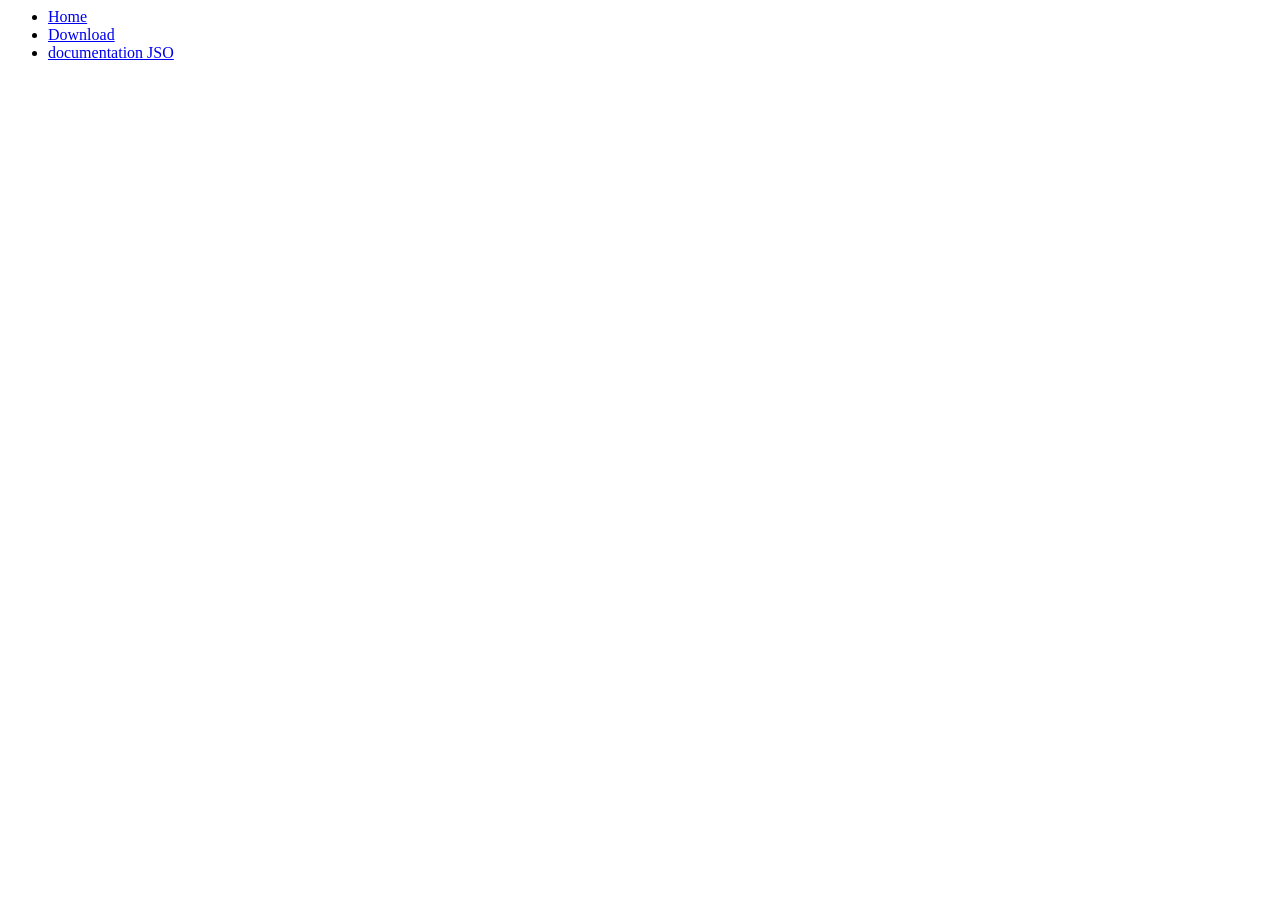
==== documentation.html @ 033cdfbe "Add files via upload" ====
<html>
<head>
<title>JSO - Jeis Security Os</title>
<meta charset="UTF-8">
<meta name="description" content="JSO - Jeis Security Os">
<meta name="keywords" content="JSO - Jeis Security Os">
<meta name="author" content="Lavdosh Jace">
<meta name="viewport" content="width=device-width, initial-scale=1.0">
<link rel="stylesheet" type="text/css" href="css/style.css">
</head>
<body>
<ul>
<li><a class="active" href="index.html">Home</a></li>
<li><a class="" href="download.html">Download</a></li>
<li><a class="" href="documentation.html">documentation JSO</a></li>
</ul>
</body>
</html>
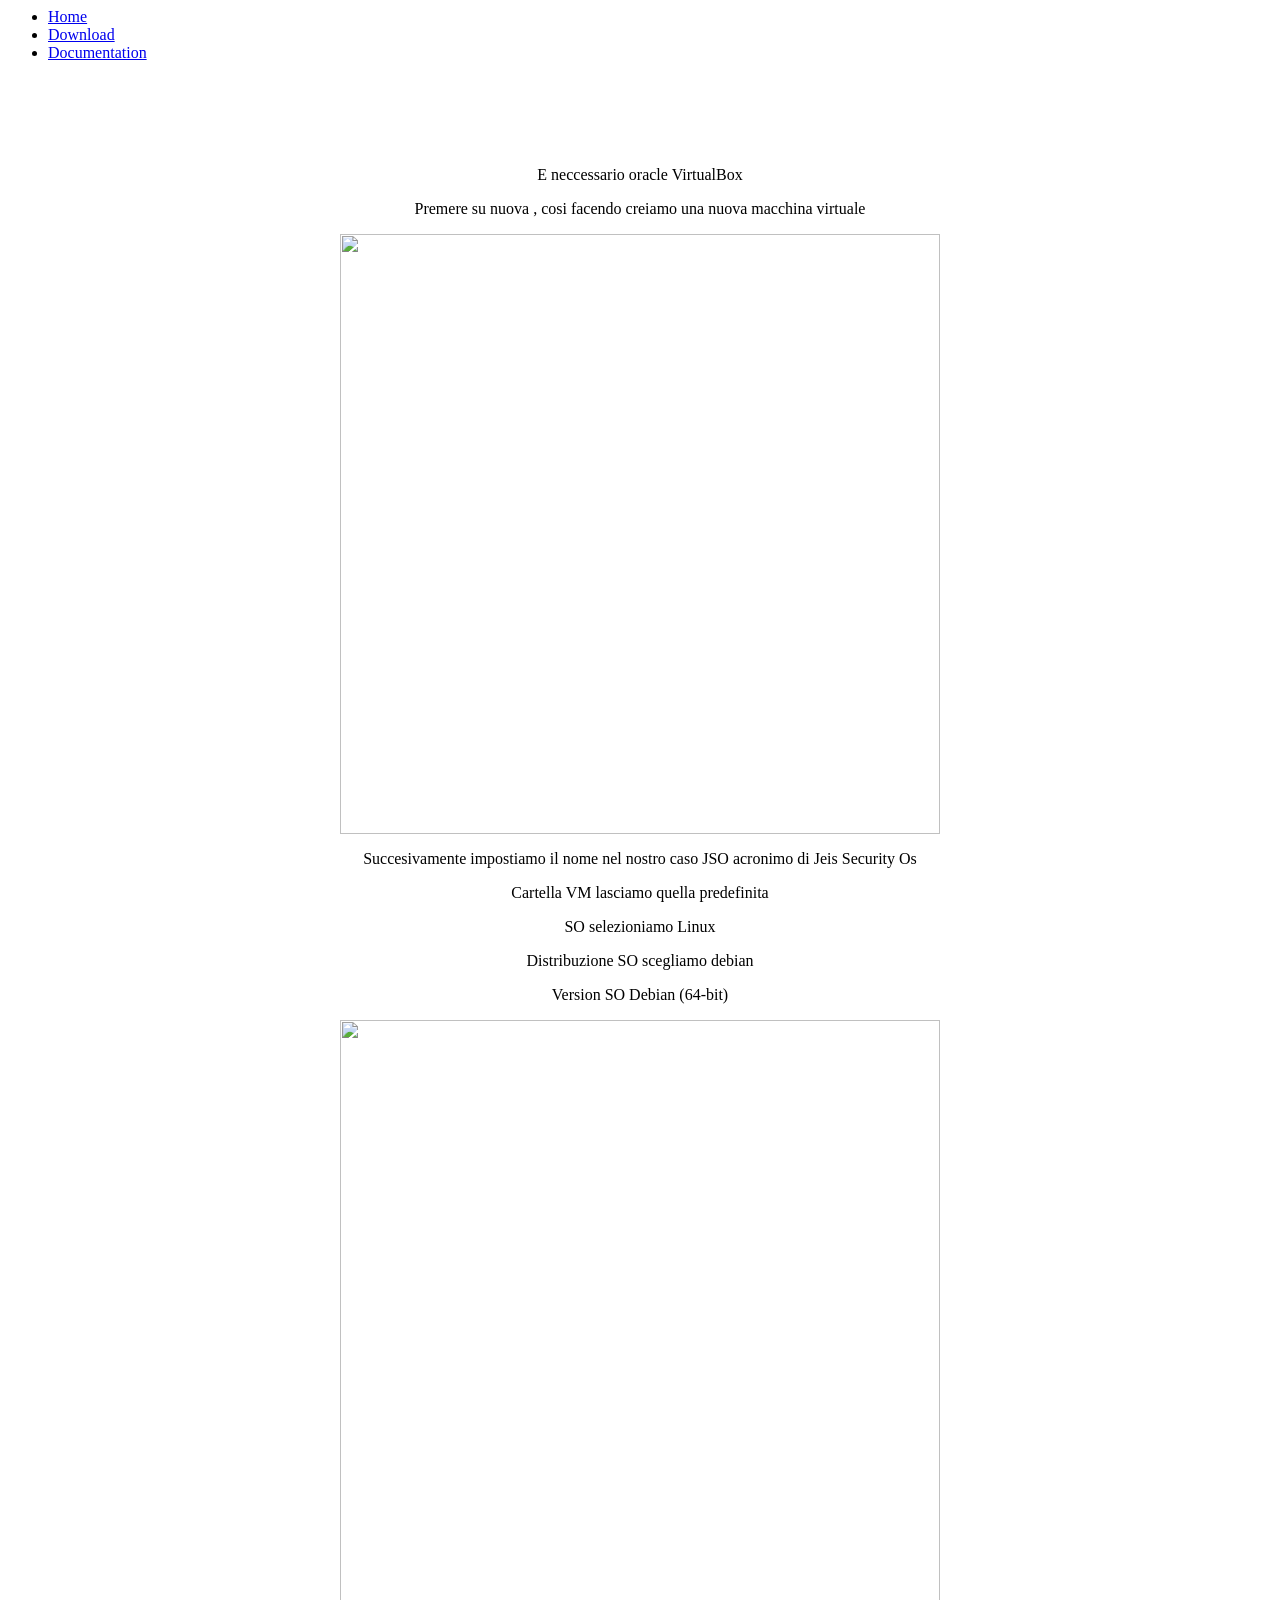
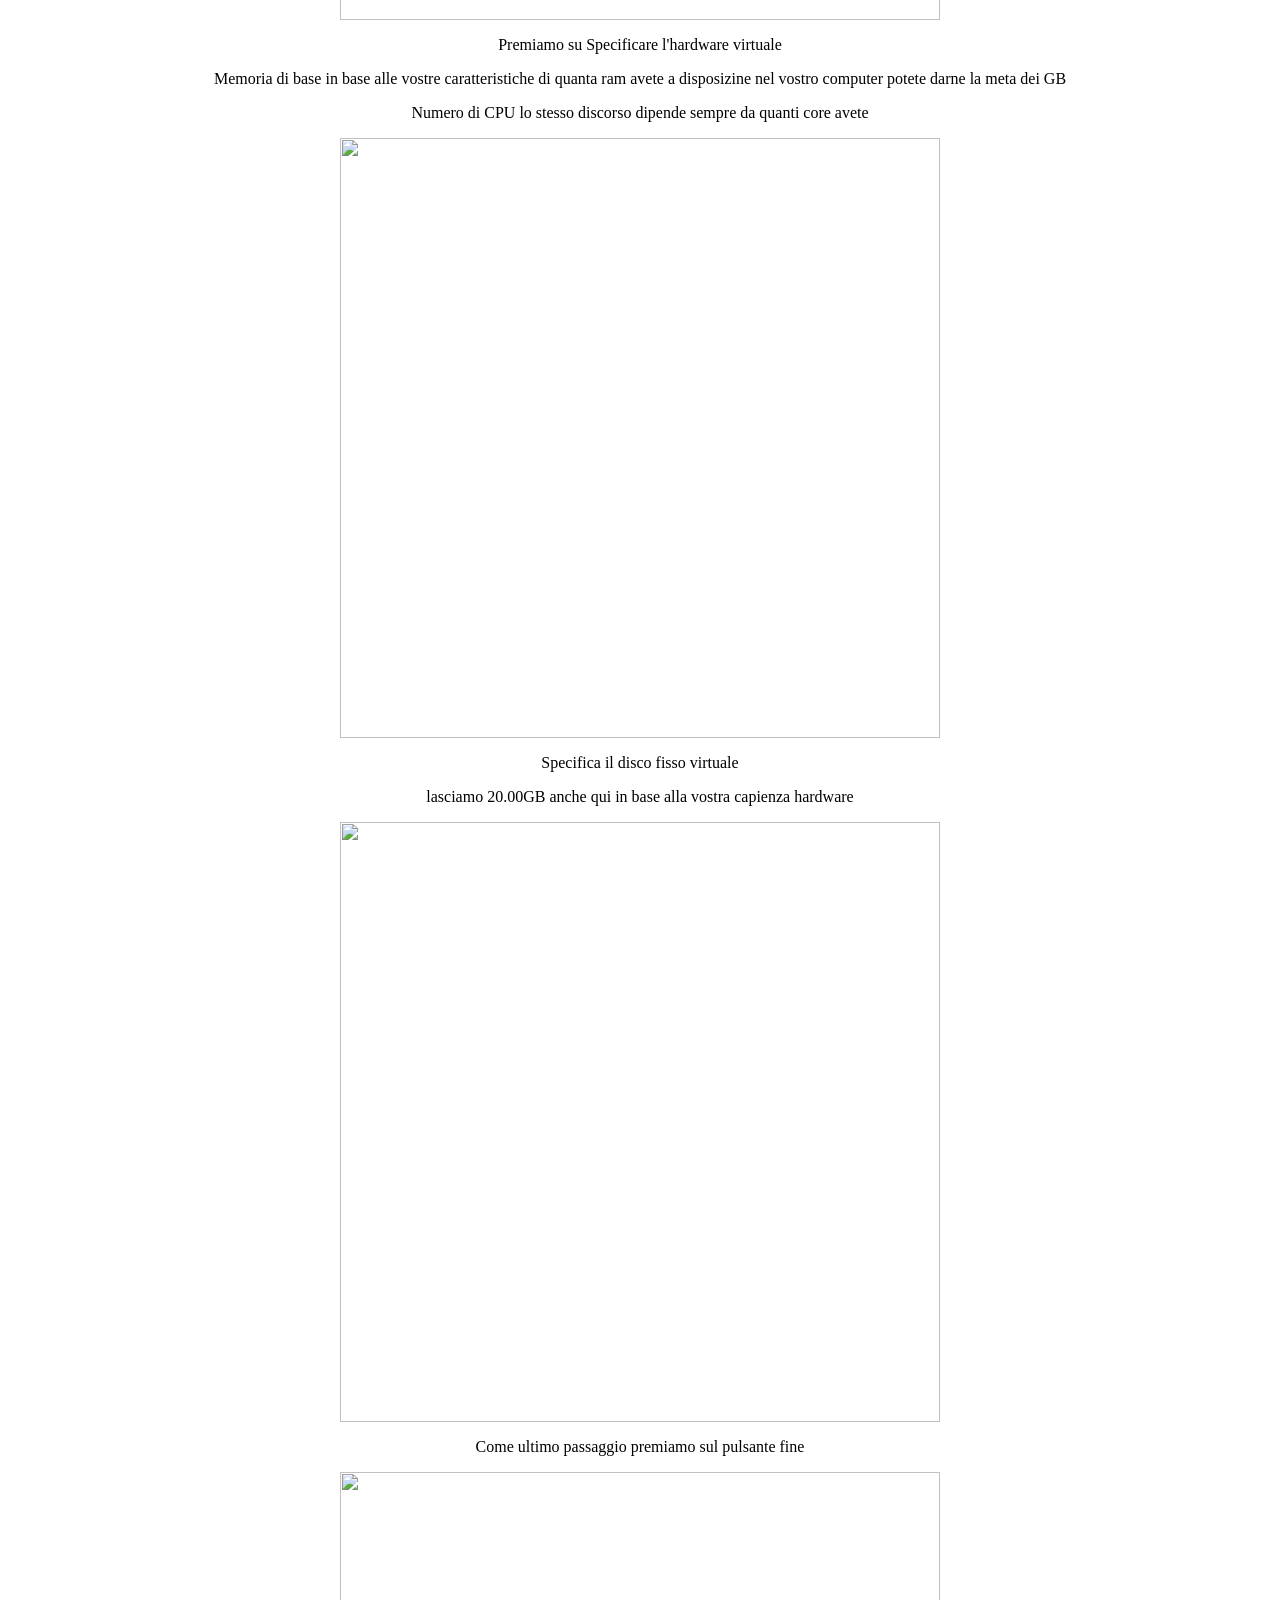
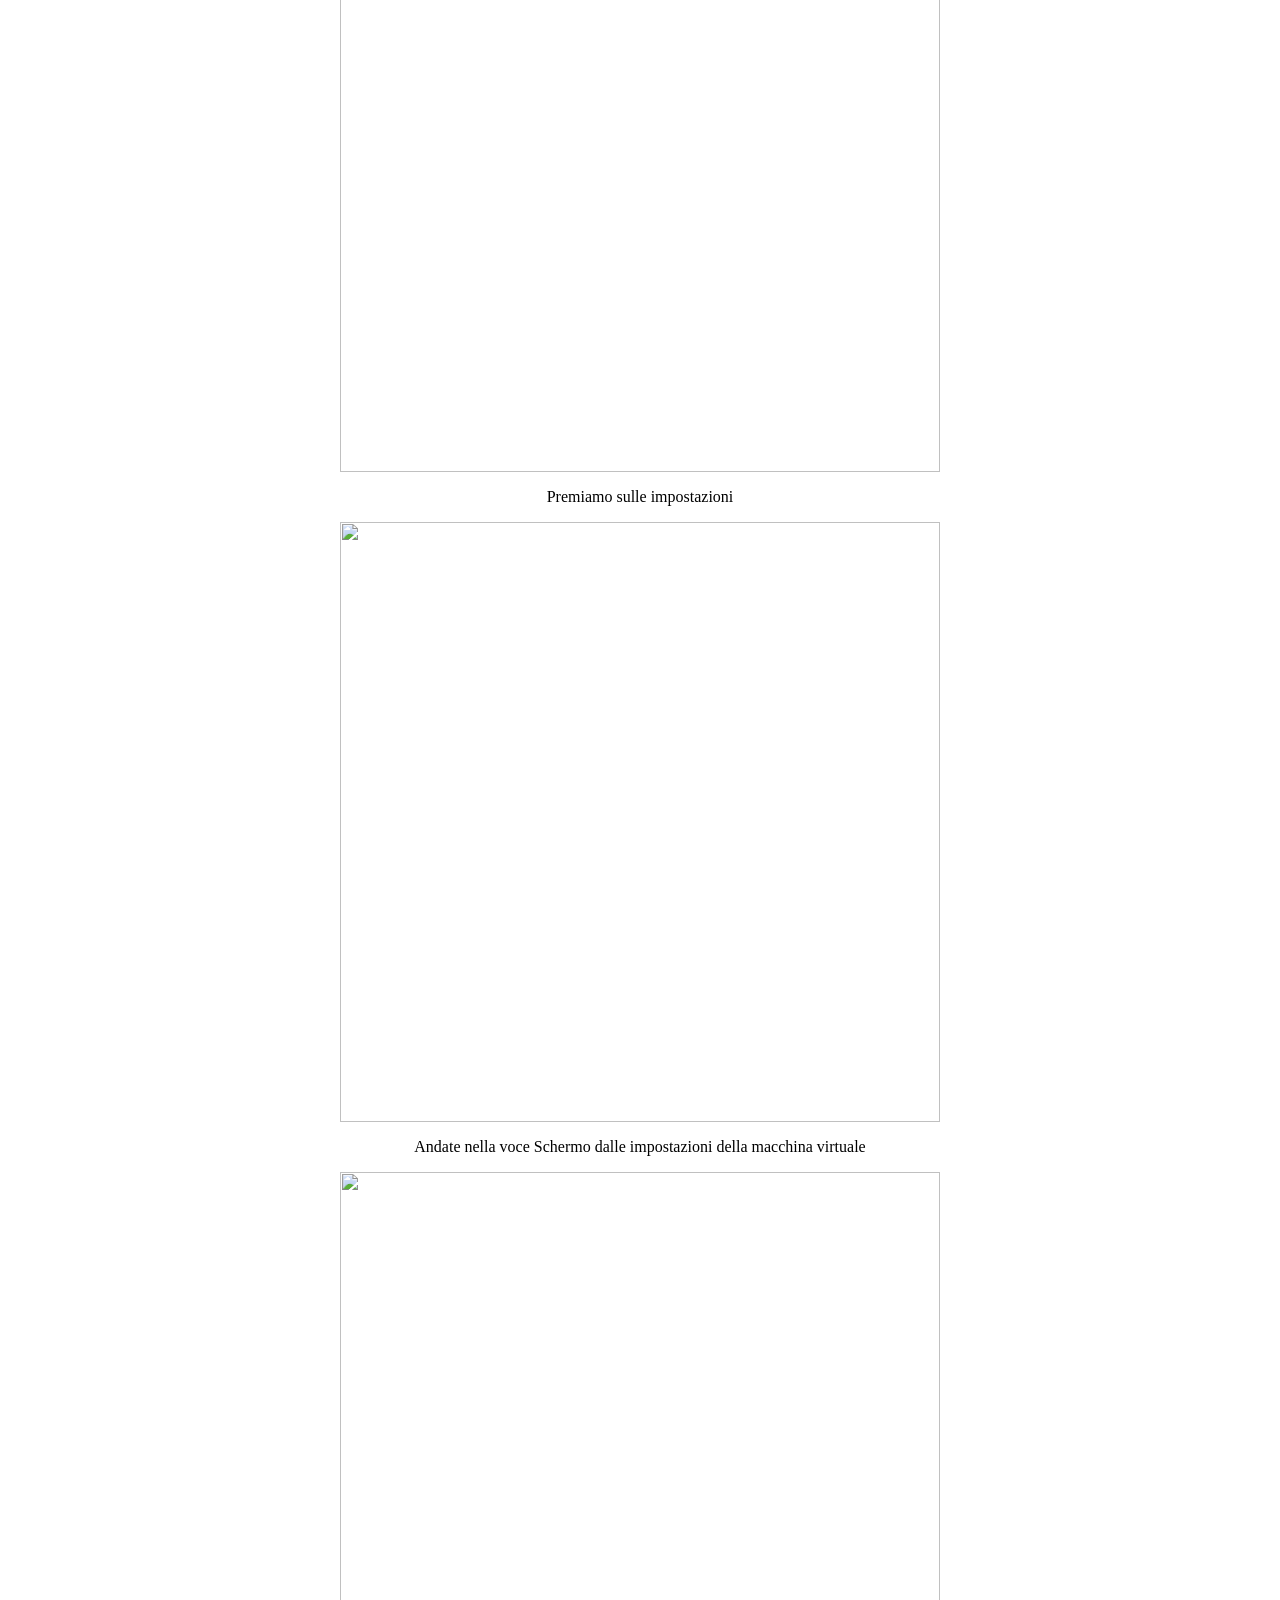
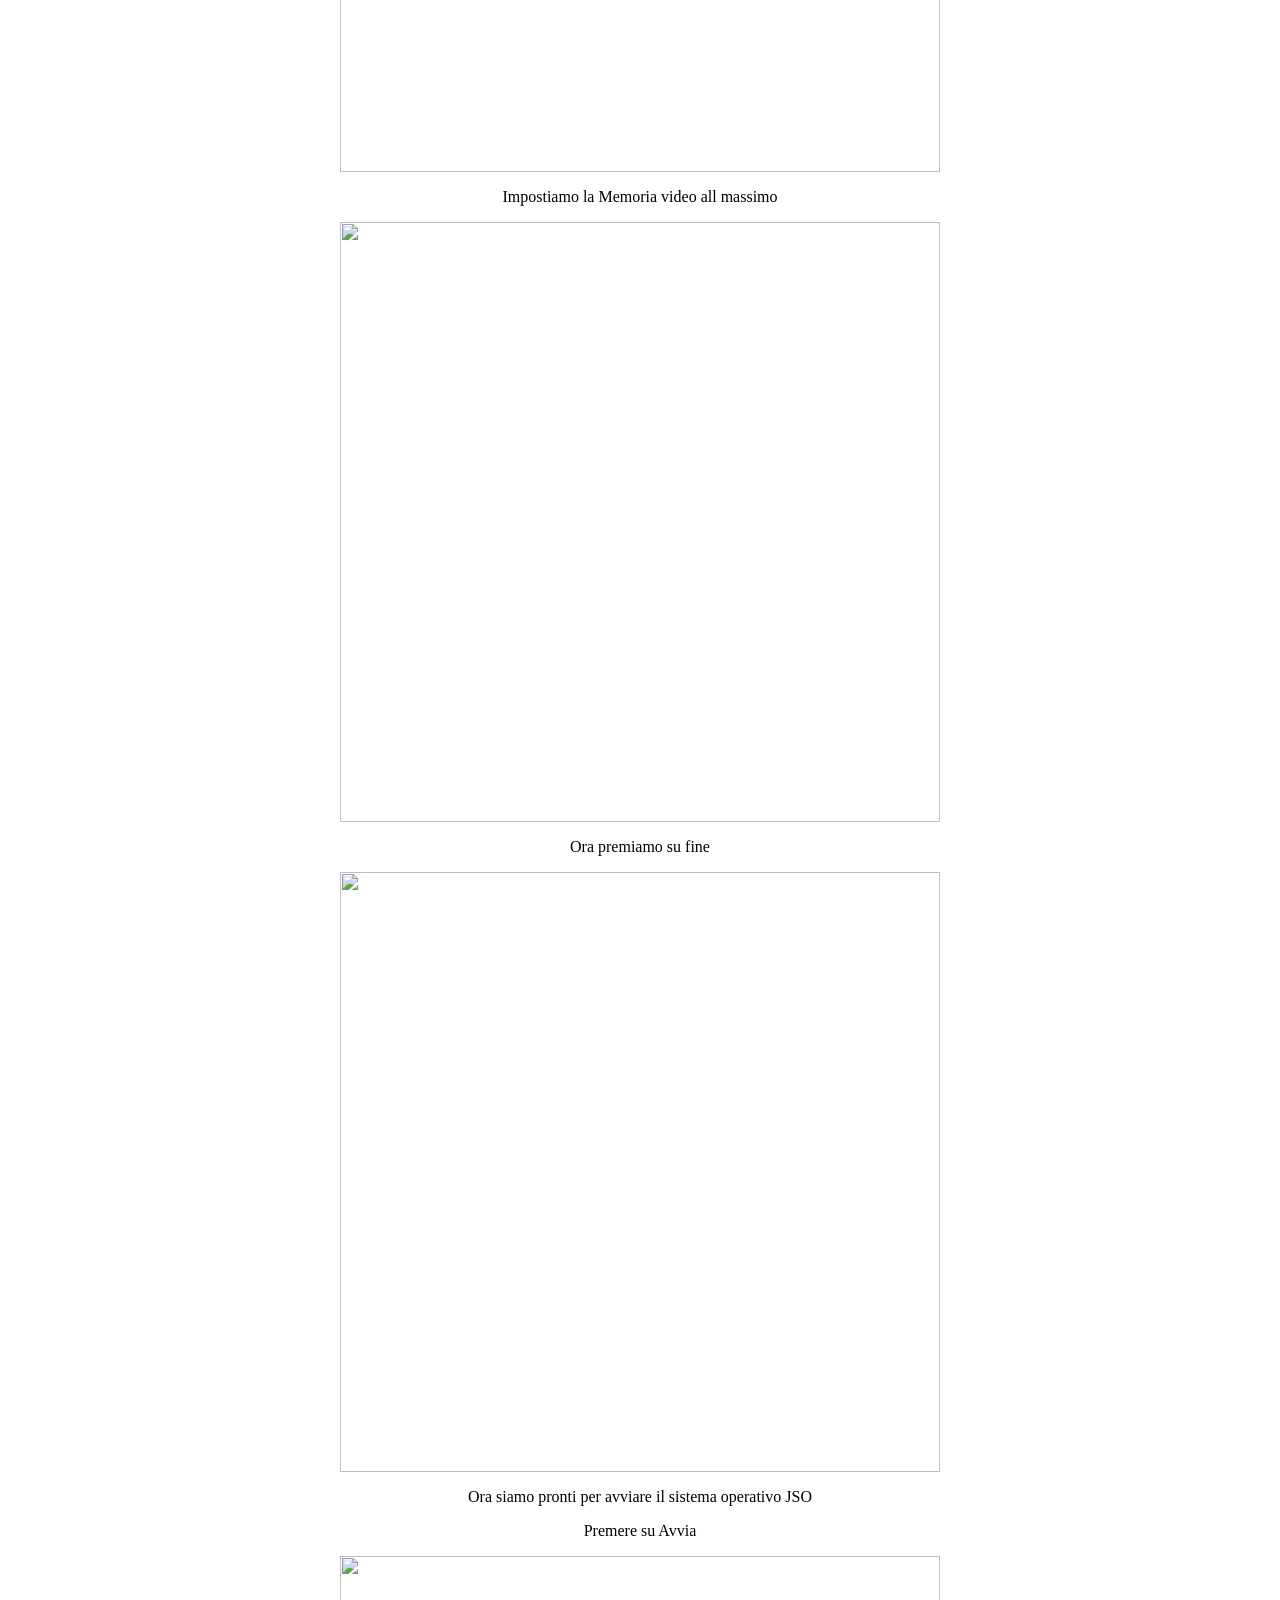
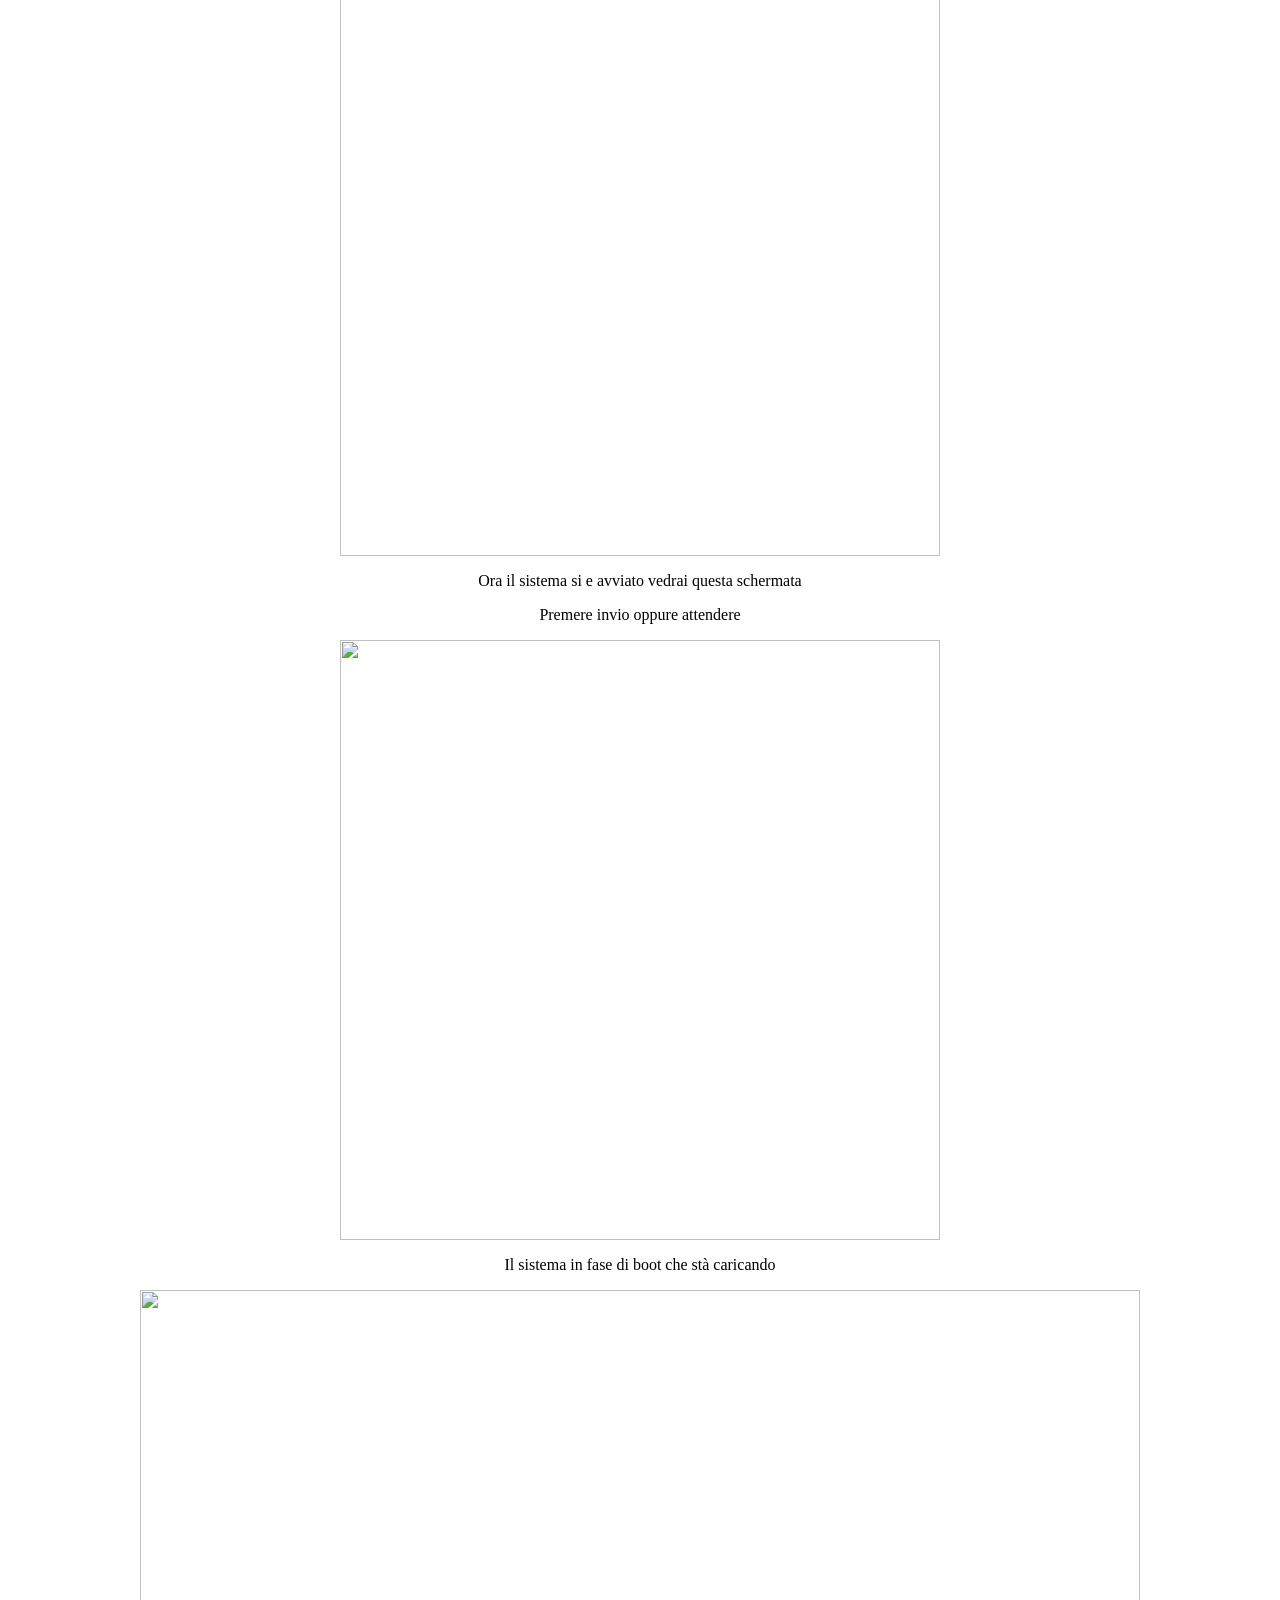
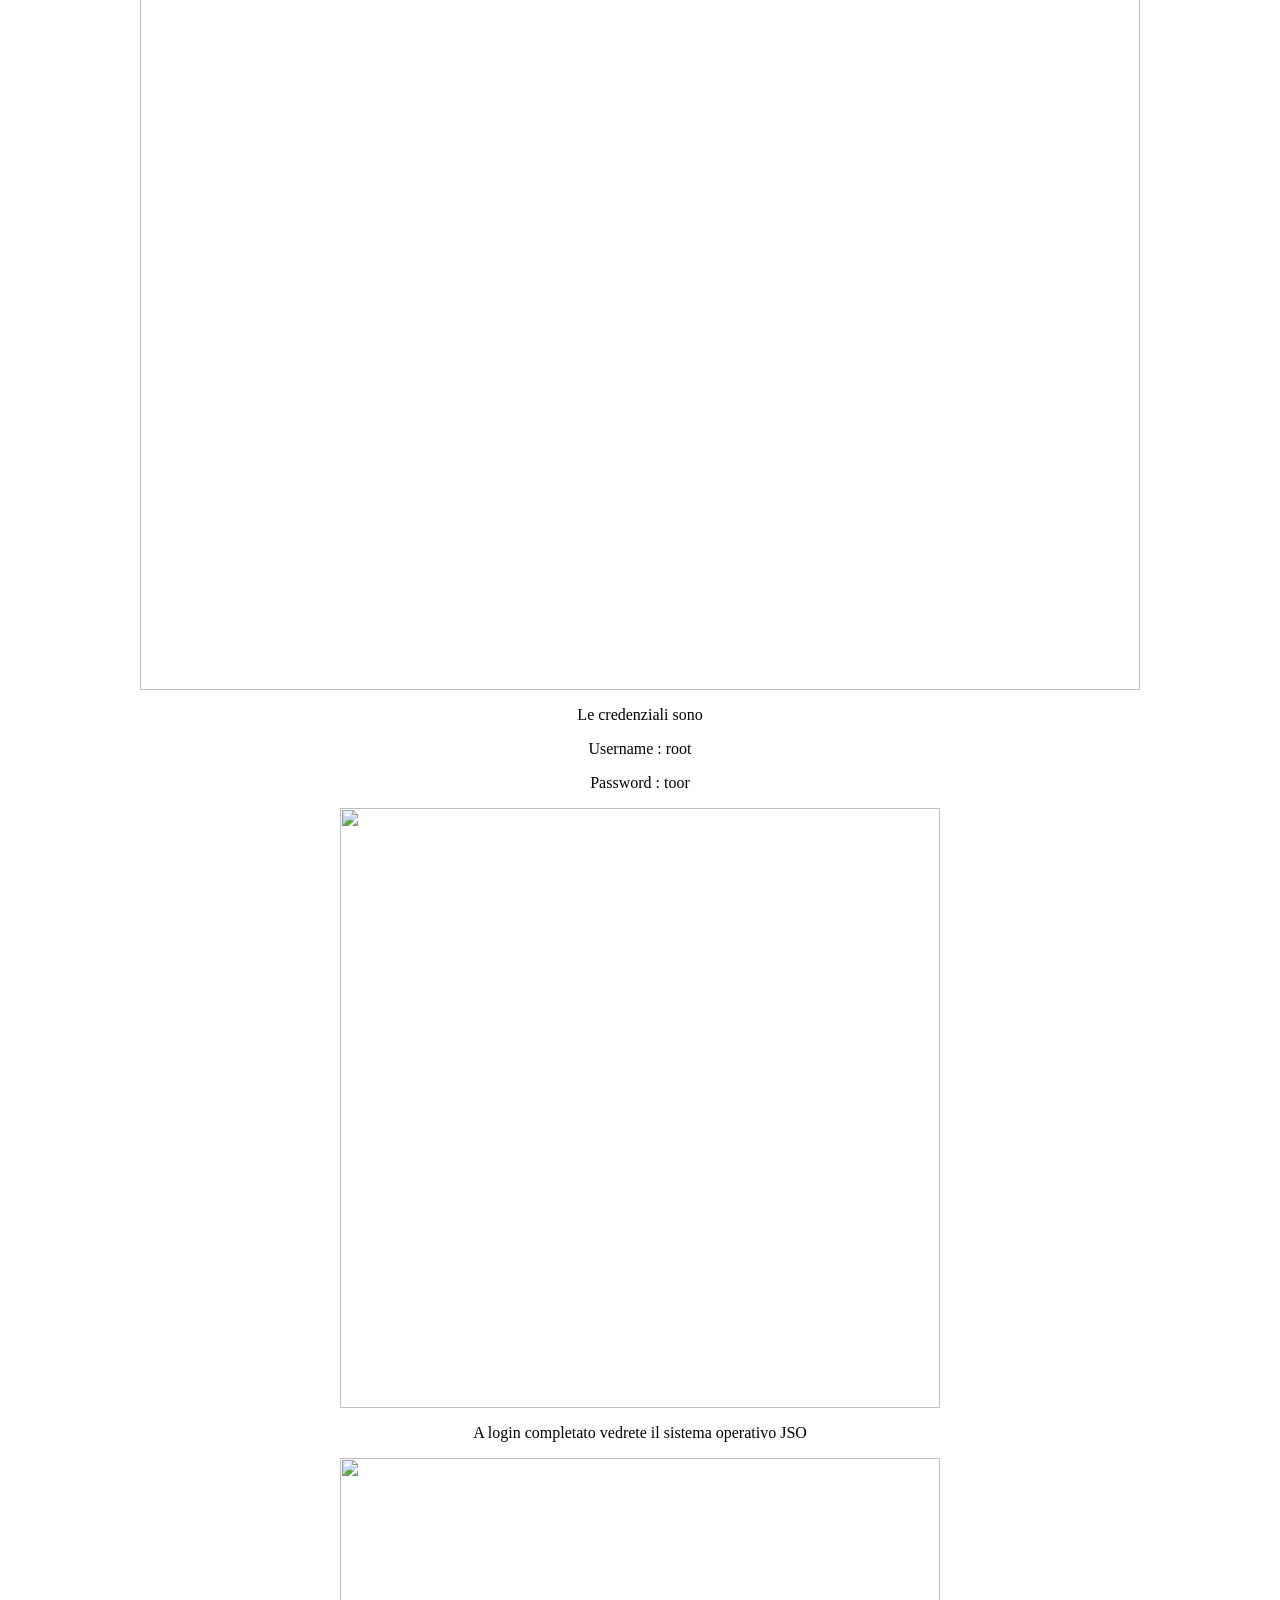
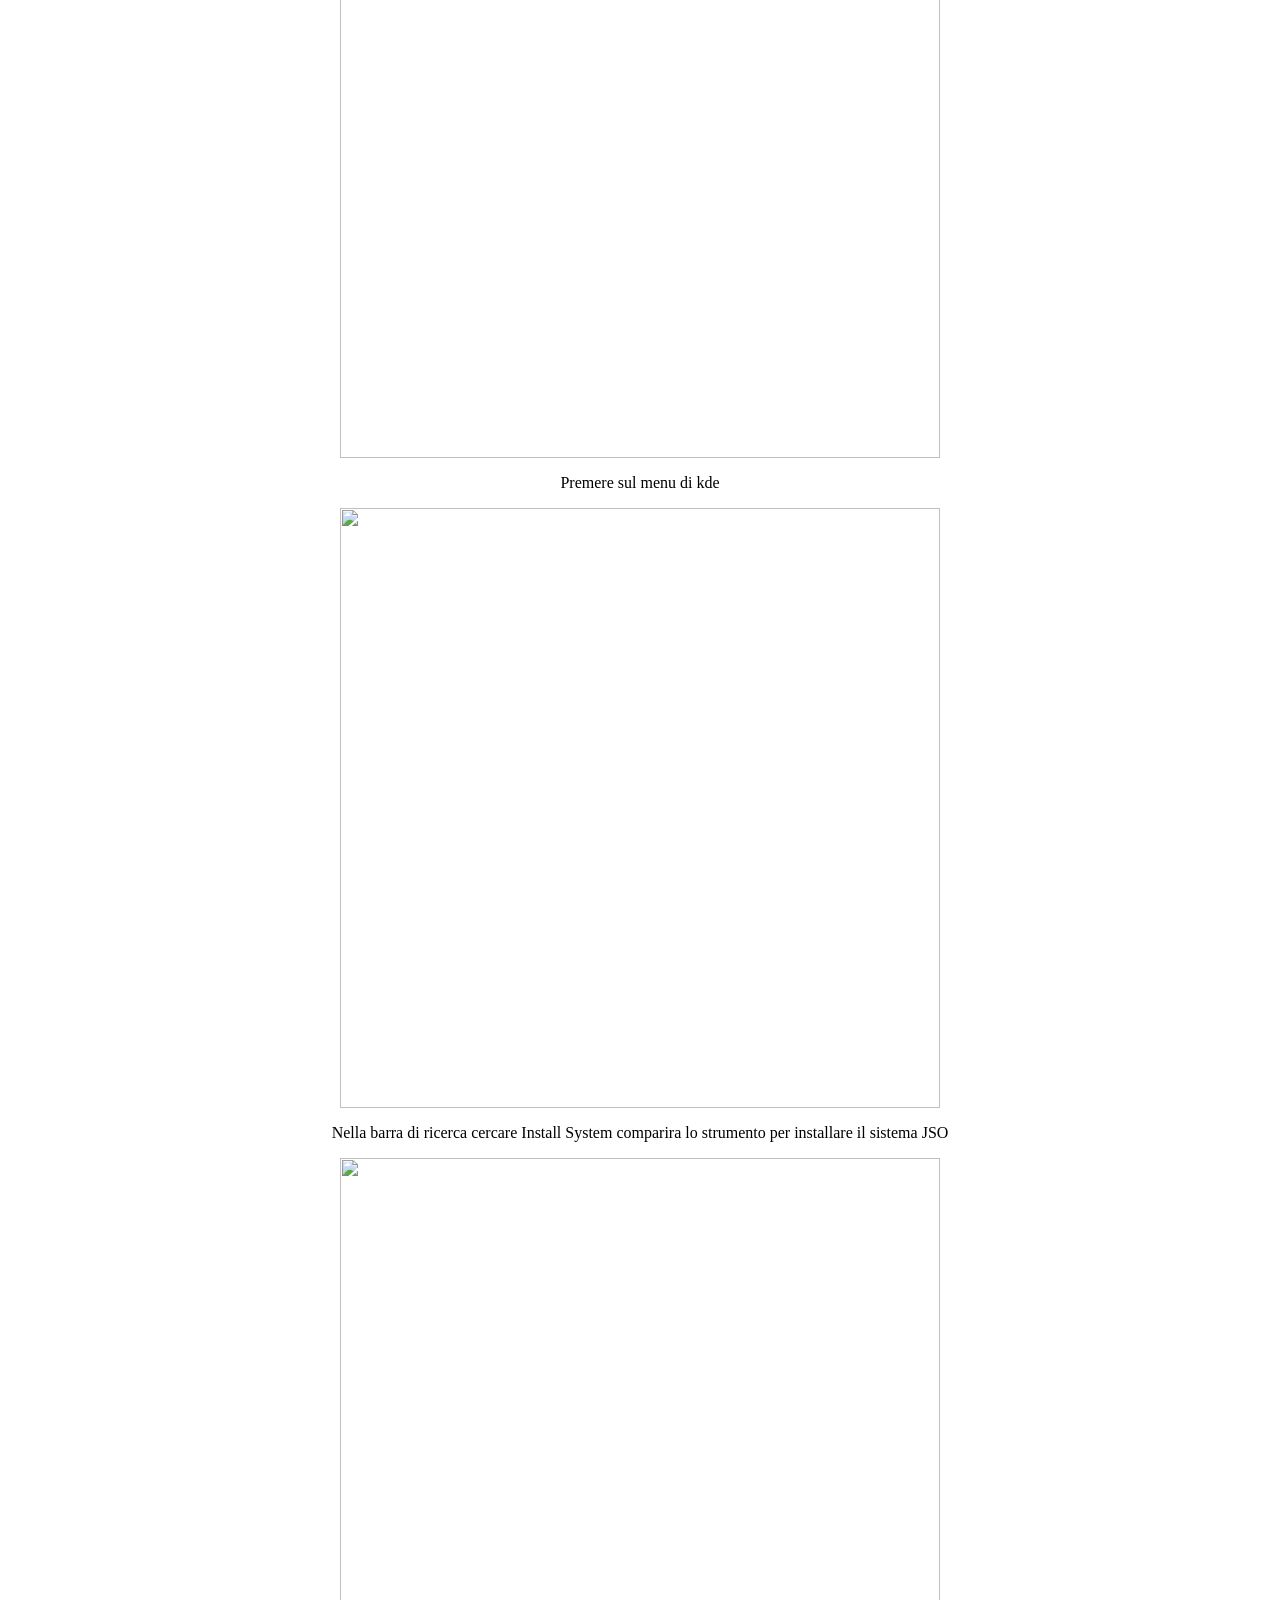
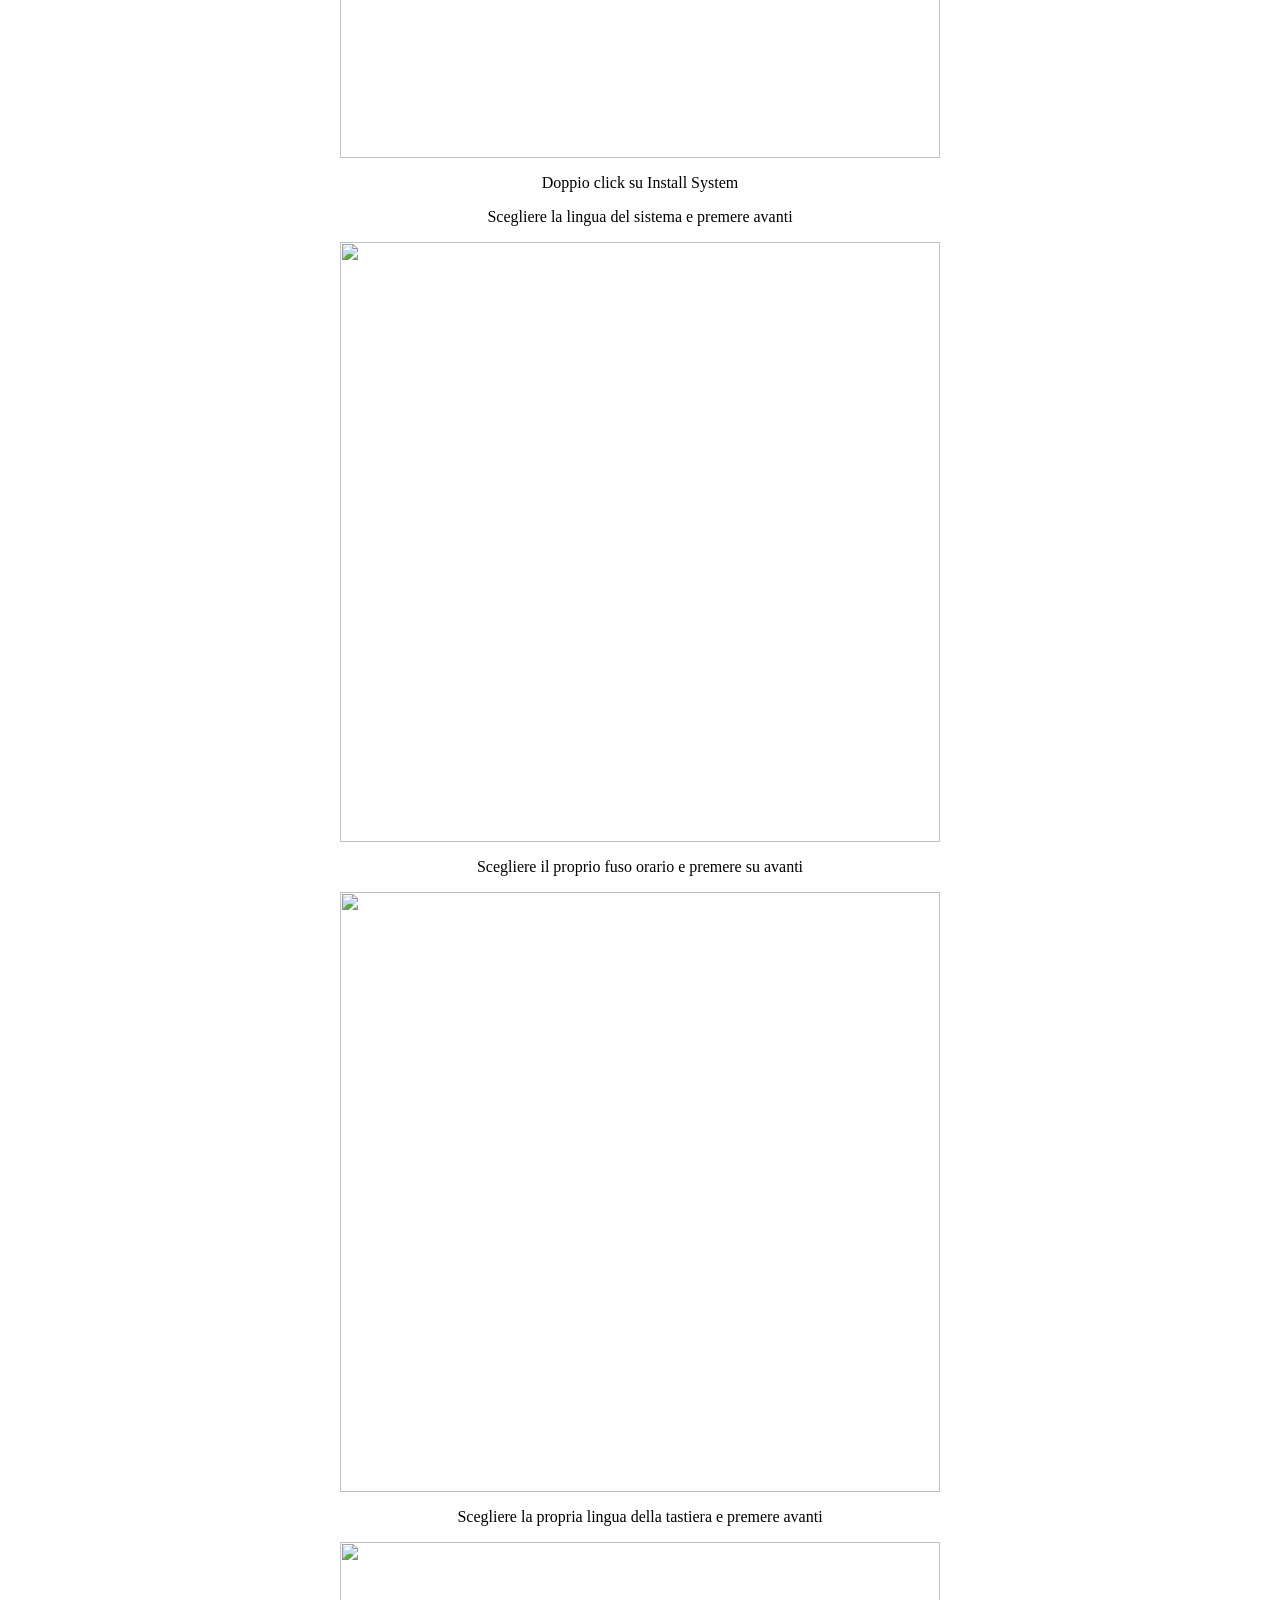
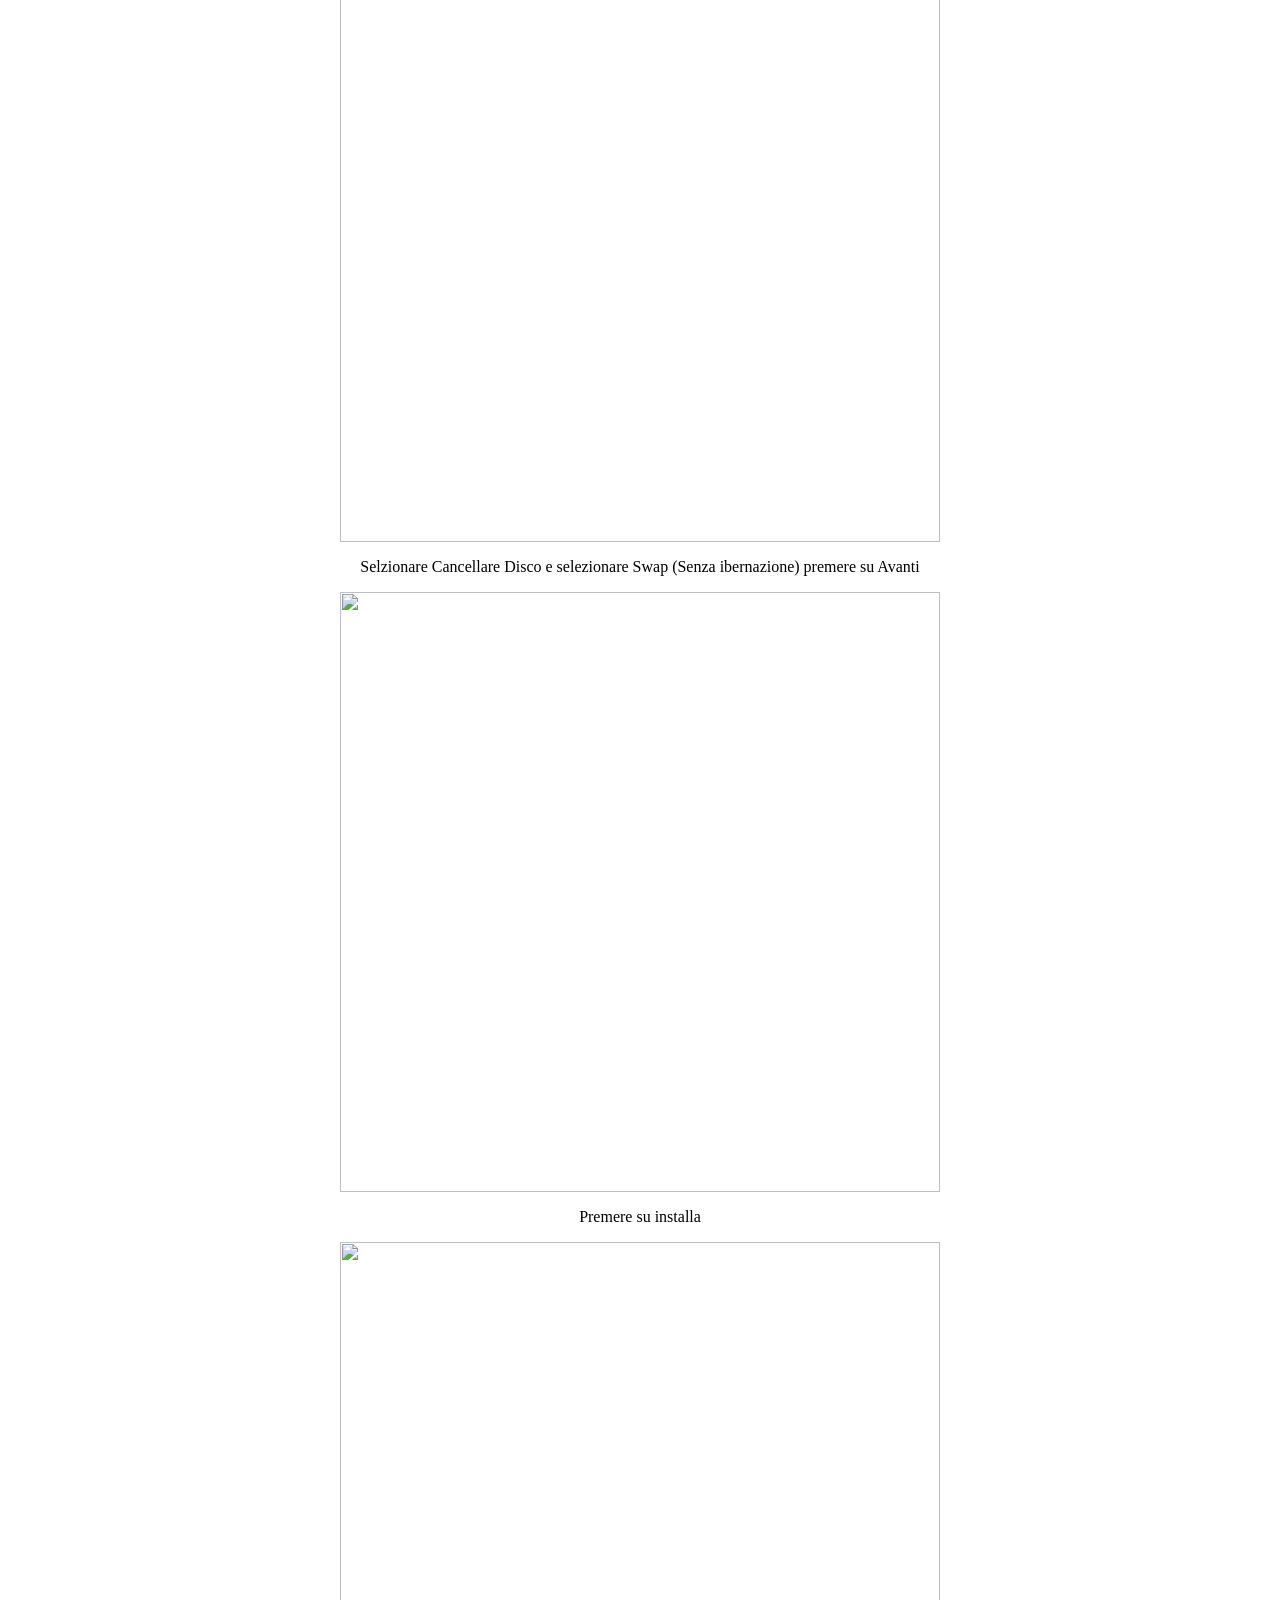
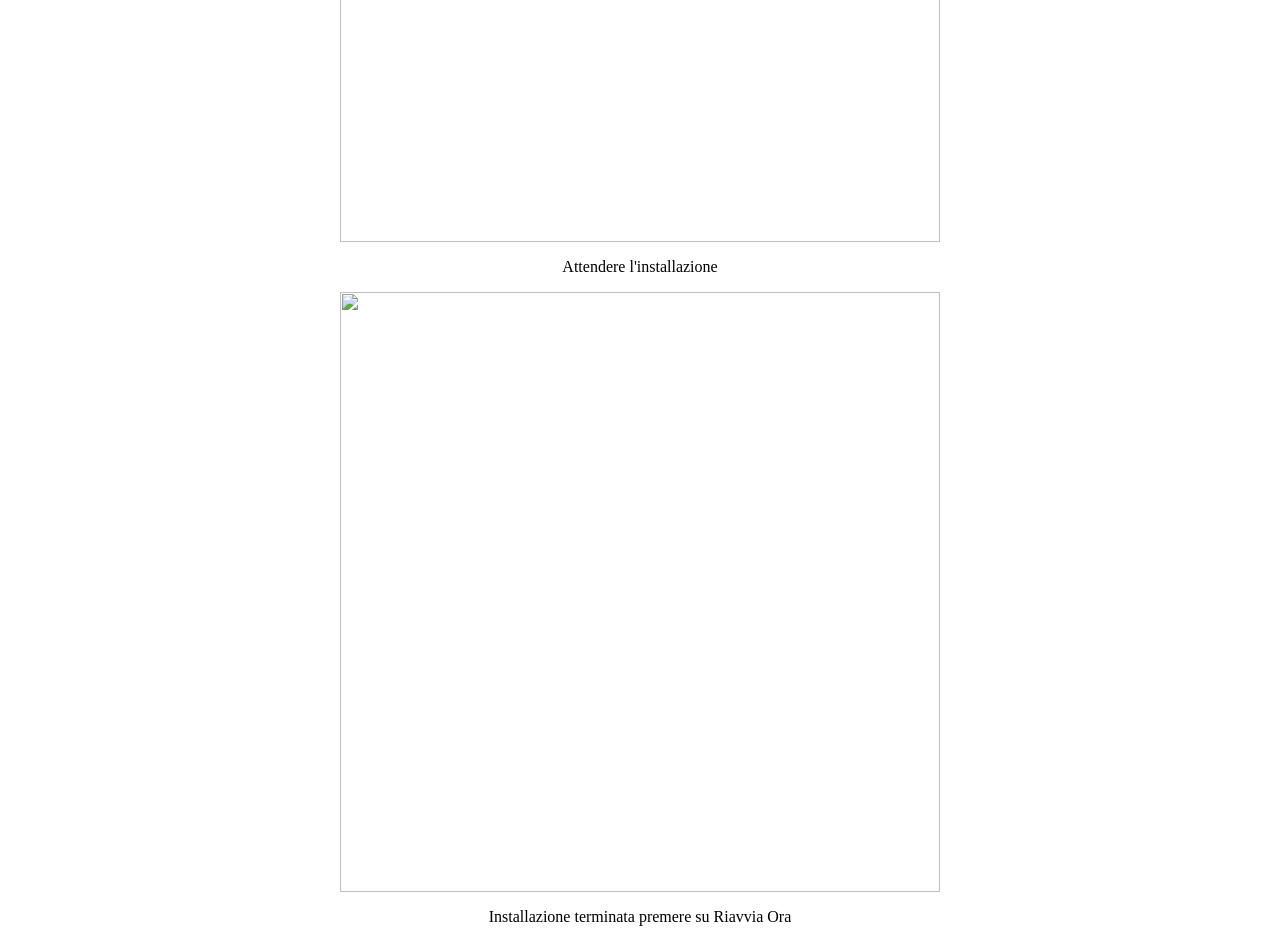
==== commit 128a8c2d: "Add files via upload" ====
--- a/documentation.html
+++ b/documentation.html
@@ -1,3 +1,4 @@
+<!--DOCTYPE HTML-->
 <html>
 <head>
 <title>JSO - Jeis Security Os</title>
@@ -8,11 +9,76 @@
 <meta name="viewport" content="width=device-width, initial-scale=1.0">
 <link rel="stylesheet" type="text/css" href="css/style.css">
 </head>
+<ul>
+<li><a class="" href="index.html">Home</a></li>
+<li><a class="" href="download.html">Download</a></li>
+<li><a class="" href="documentation.html">Documentation</a></li>
+</ul>
 <body>
-<ul>
-<li><a class="active" href="index.html">Home</a></li>
-<li><a class="" href="download.html">Download</a></li>
-<li><a class="" href="documentation.html">documentation JSO</a></li>
-</ul>
+<br><br><br><br>
+<center>
+<p>E neccessario oracle VirtualBox</p>
+<p>Premere su nuova , cosi facendo creiamo una nuova macchina virtuale</p>
+<img src="img/foto1.png"width="600px" height="600px">
+<br>
+<p>Succesivamente impostiamo il nome nel nostro caso JSO acronimo di Jeis Security Os</p>
+<p>Cartella VM lasciamo quella predefinita</p>
+<p>SO selezioniamo Linux</p>
+<p>Distribuzione SO scegliamo debian</p>
+<p>Version SO Debian (64-bit)</p>
+<img src="img/foto2.png" width="600px" height="600px">
+<br>
+<p>Premiamo su Specificare l'hardware virtuale </p>
+<p>Memoria di base in base alle vostre caratteristiche di quanta ram avete a disposizine nel vostro computer potete darne la meta dei GB</p>
+<p>Numero di CPU lo stesso discorso dipende sempre da quanti core avete</p>
+<img src="img/foto3.png" width="600px" height="600px">
+<br>
+<p>Specifica il disco fisso virtuale</p>
+<p>lasciamo 20.00GB anche qui in base alla vostra capienza hardware</p>
+<img src="img/foto4.png" width="600px" height="600px">
+<p>Come ultimo passaggio premiamo sul pulsante fine</p>
+<img src="img/foto5.png" width="600px" height="600px">
+<p>Premiamo sulle impostazioni</p>
+<img src="img/foto6.png" width="600px" height="600px">
+<p>Andate nella voce Schermo dalle impostazioni della macchina virtuale </p>
+<img src="img/foto7.png" width="600px" height="600px">
+<p>Impostiamo la Memoria video all massimo </p>
+<img src="img/foto8.png" width="600px" height="600px">
+<p>Ora premiamo su fine</p>
+<img src="img/foto9.png" width="600px" height="600px">
+<p>Ora siamo pronti per avviare il sistema operativo JSO</p>
+<p>Premere su Avvia</p>
+<img src="img/foto10.png" width="600px" height="600px">
+<p>Ora il sistema si e avviato vedrai questa schermata</p>
+<p>Premere invio oppure attendere<p>
+<img src="img/foto11.png" width="600px" height="600px">
+<p>Il sistema in fase di boot che stà caricando</p>
+<img src="img/foto12.png" width="1000px" height="1000px">
+<p>Le credenziali sono </p>
+<p>Username : root</p>
+<p>Password : toor</p>
+<img src="img/foto13.png" width="600px" height="600px">
+<p>A login completato vedrete il sistema operativo JSO</p>
+<img src="img/foto14.png" width="600px" height="600px">
+<p>Premere sul menu di kde</p>
+<img src="img/foto15.png" width="600px" height="600px">
+<p>Nella barra di ricerca cercare Install System comparira lo strumento per installare il sistema JSO</p>
+<img src="img/foto16.png" width="600px" height="600px">
+<p>Doppio click su Install System</p>
+<p>Scegliere la lingua del sistema e premere avanti</p>
+<img src="img/foto17.png" width="600px" height="600px">
+<p>Scegliere il proprio fuso orario e premere su avanti</p>
+<img src="img/foto18.png" width="600px" height="600px">
+<p>Scegliere la propria lingua della tastiera e premere avanti</p>
+<img src="img/foto19.png" width="600px" height="600px">
+<p>Selzionare Cancellare Disco e selezionare Swap (Senza ibernazione) premere su Avanti</p>
+<img src="img/foto20.png" width="600px" height="600px">
+<p>Premere su installa</p>
+<img src="img/foto21.png" width="600px" height="600px">
+<p>Attendere l'installazione</p>
+<img src="img/foto22.png" width="600px" height="600px">
+<p>Installazione terminata premere su Riavvia Ora</p>
+
+</center>
 </body>
 </html>
